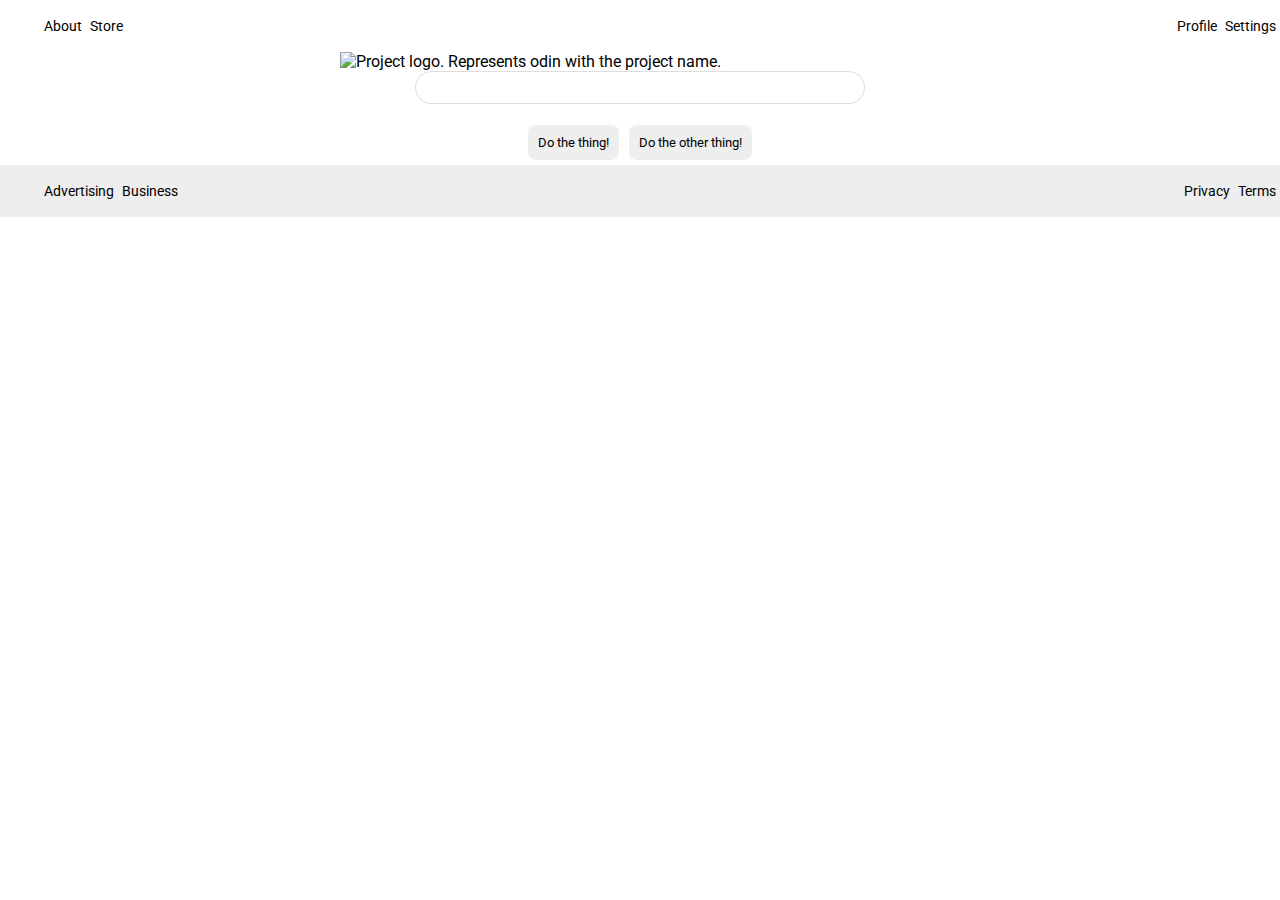
==== flex/06-flex-layout/index.html @ 834f0a30 "06-flex-layoun  incomplete" ====
<!DOCTYPE html>
<html lang="en">
  <head>
    <meta charset="UTF-8" />
    <meta http-equiv="X-UA-Compatible" content="IE=edge" />
    <meta name="viewport" content="width=device-width, initial-scale=1.0" />
    <title>LAYOUT</title>
    <link rel="stylesheet" href="./style.css" />
  </head>
  <body>
    <div class="container">
      <div class="header">
        <ul class="left-links">
          <li><a href="#">About</a></li>
          <li><a href="#">Store</a></li>
        </ul>
        <ul class="right-links">
          <li><a href="#">Profile</a></li>
          <li><a href="#">Settings</a></li>
        </ul>
      </div>
      <div class="content">
        <img
          src="./logo.png"
          alt="Project logo. Represents odin with the project name."
          class="center"
        />
        <div class="input">
          <input type="text" />
        </div>
        <div class="buttons">
          <button>Do the thing!</button>
          <button>Do the other thing!</button>
        </div>
      </div>
      <div class="footer">
        <ul class="left-links">
          <li><a href="#">Advertising</a></li>
          <li><a href="#">Business</a></li>
        </ul>
        <ul class="right-links">
          <li><a href="#">Privacy</a></li>
          <li><a href="#">Terms</a></li>
        </ul>
      </div>
    </div>
  </body>
</html>
---- flex/06-flex-layout/style.css ----
@import url("https://fonts.googleapis.com/css2?family=Roboto:wght@400;700&display=swap");

body {
  height: 100vh;
  margin: 0;
  overflow: hidden;
  font-family: Roboto, sans-serif;
}

img {
  width: 600px;
}

button {
  font-family: Roboto, sans-serif;
  border: none;
  border-radius: 8px;
  background: #eee;
  padding: 10px;
  margin: 5px;
}

input {
  border: 1px solid #ddd;
  border-radius: 16px;
  padding: 8px 24px;
  width: 400px;
  margin-bottom: 16px;
}

.content > * {
  display: flex;
  justify-content: center;
  align-items: center;
}

.center {
  display: block;
  margin-left: auto;
  margin-right: auto;
  margin-top: auto;
  margin-bottom: auto;
  /* width: 50%; */
}

.header,
.footer,
.left-links,
.right-links {
  display: flex;
  justify-content: space-between;
}

a {
  text-decoration: none;
  color: black;
}

ul,
li {
  list-style-type: none;
  font-size: 14px;
}

ul > * {
  padding: 4px;
}

.footer {
  background-color: #eee;
}

.container > * {
  /* display: flex; */
  /* justify-content: space-between; */
  /* height: 100vh; */
}
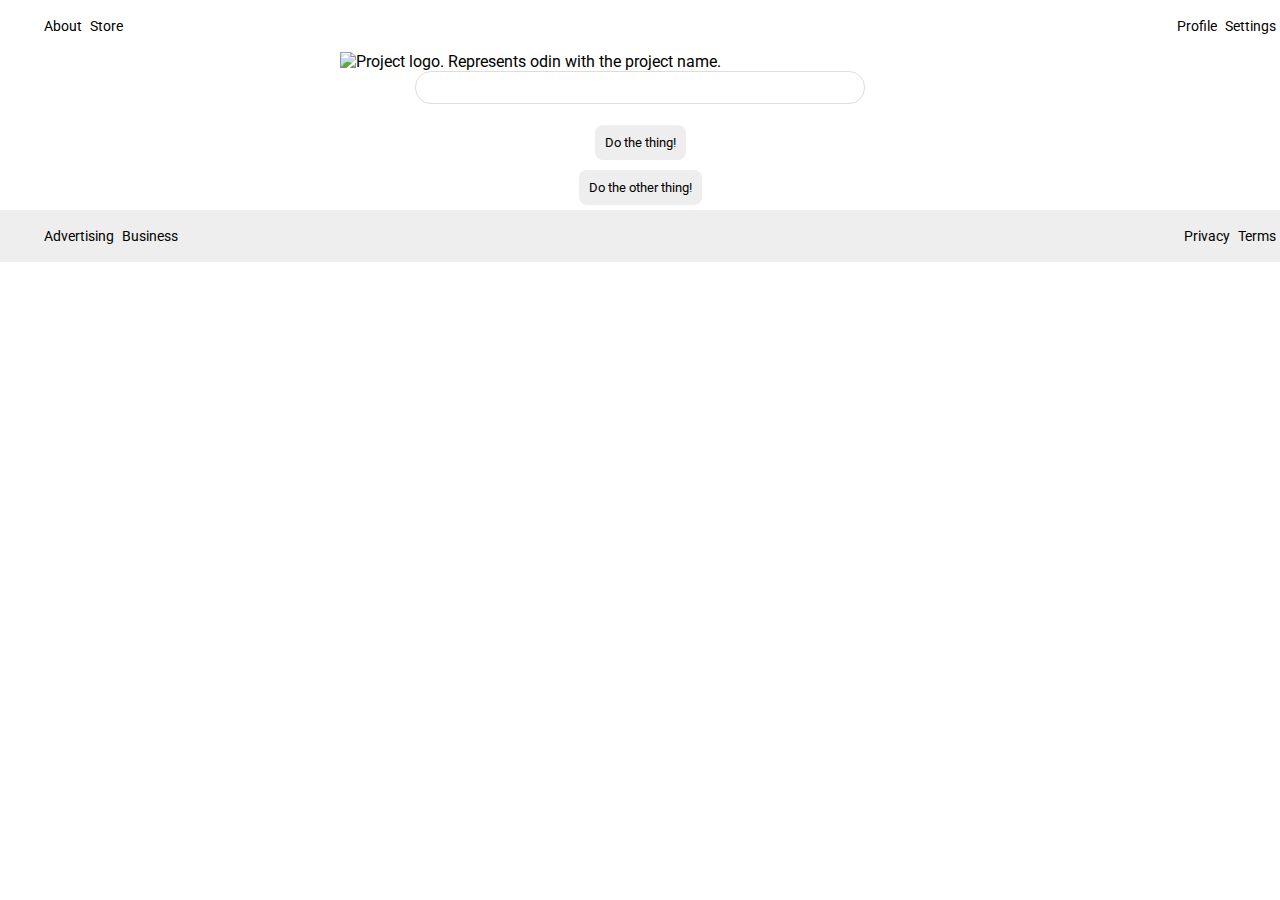
==== commit 323f40df: "06-flex-layoun  incomplete" ====
--- a/flex/06-flex-layout/index.html
+++ b/flex/06-flex-layout/index.html
@@ -8,41 +8,39 @@
     <link rel="stylesheet" href="./style.css" />
   </head>
   <body>
-    <div class="container">
-      <div class="header">
-        <ul class="left-links">
-          <li><a href="#">About</a></li>
-          <li><a href="#">Store</a></li>
-        </ul>
-        <ul class="right-links">
-          <li><a href="#">Profile</a></li>
-          <li><a href="#">Settings</a></li>
-        </ul>
+    <div class="header">
+      <ul class="left-links">
+        <li><a href="#">About</a></li>
+        <li><a href="#">Store</a></li>
+      </ul>
+      <ul class="right-links">
+        <li><a href="#">Profile</a></li>
+        <li><a href="#">Settings</a></li>
+      </ul>
+    </div>
+    <div class="content">
+      <img
+        src="./logo.png"
+        alt="Project logo. Represents odin with the project name."
+        class="center"
+      />
+      <div class="input">
+        <input type="text" />
       </div>
-      <div class="content">
-        <img
-          src="./logo.png"
-          alt="Project logo. Represents odin with the project name."
-          class="center"
-        />
-        <div class="input">
-          <input type="text" />
-        </div>
-        <div class="buttons">
-          <button>Do the thing!</button>
-          <button>Do the other thing!</button>
-        </div>
+      <div class="buttons">
+        <button>Do the thing!</button>
+        <button>Do the other thing!</button>
       </div>
-      <div class="footer">
-        <ul class="left-links">
-          <li><a href="#">Advertising</a></li>
-          <li><a href="#">Business</a></li>
-        </ul>
-        <ul class="right-links">
-          <li><a href="#">Privacy</a></li>
-          <li><a href="#">Terms</a></li>
-        </ul>
-      </div>
+    </div>
+    <div class="footer">
+      <ul class="left-links">
+        <li><a href="#">Advertising</a></li>
+        <li><a href="#">Business</a></li>
+      </ul>
+      <ul class="right-links">
+        <li><a href="#">Privacy</a></li>
+        <li><a href="#">Terms</a></li>
+      </ul>
     </div>
   </body>
 </html>
--- a/flex/06-flex-layout/style.css
+++ b/flex/06-flex-layout/style.css
@@ -5,6 +5,8 @@
   margin: 0;
   overflow: hidden;
   font-family: Roboto, sans-serif;
+  display: flex;
+  flex-direction: column;
 }
 
 img {
@@ -32,6 +34,8 @@
   display: flex;
   justify-content: center;
   align-items: center;
+  flex: 1;
+  flex-direction: column;
 }
 
 .center {
